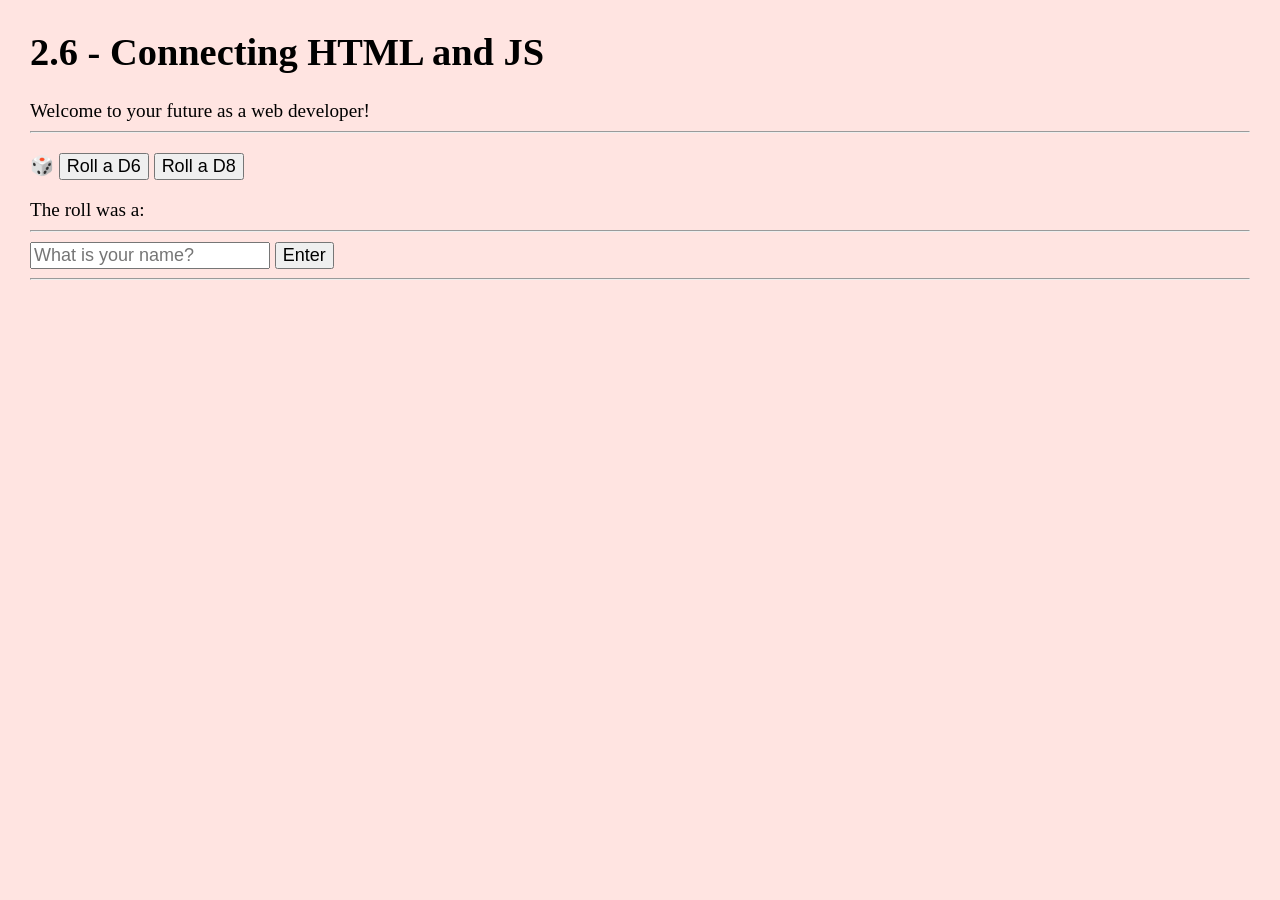
==== index.html @ 3f14df0b "Initial commit" ====
<!DOCTYPE html>

<html>
    <head>
        <title>2.6 - Connecting HTML and JS</title>
        <link rel="icon" href="./images/favicon.png" sizes="any" type="image/png">
        <link rel="stylesheet" href="./style.css">
        <script src="./main.js" defer></script>
    </head>

    <body>
        <h1>2.6 - Connecting HTML and JS</h1>

        <div id="try_me">Welcome to your future as a web developer!</div>

        <hr>
        
        <p> 
            <span id="die">🎲</span>
            <button id="d6">Roll a D6</button>
            <button id="d8">Roll a D8</button>
        </p>

        <div>The roll was a: <span id="die_roll"></span></div>

        <hr>

        <input id="user_input" type="text" placeholder="What is your name?" autocomplete="off"> <button id="enter">Enter</button>

        <hr>

        <div id="greeting"></div>
    </body>
</html>
---- style.css ----
body {
    background-color: mistyrose;
    margin: 30px;
    font-size: larger;
}

button, input {
    font-size: large;
}
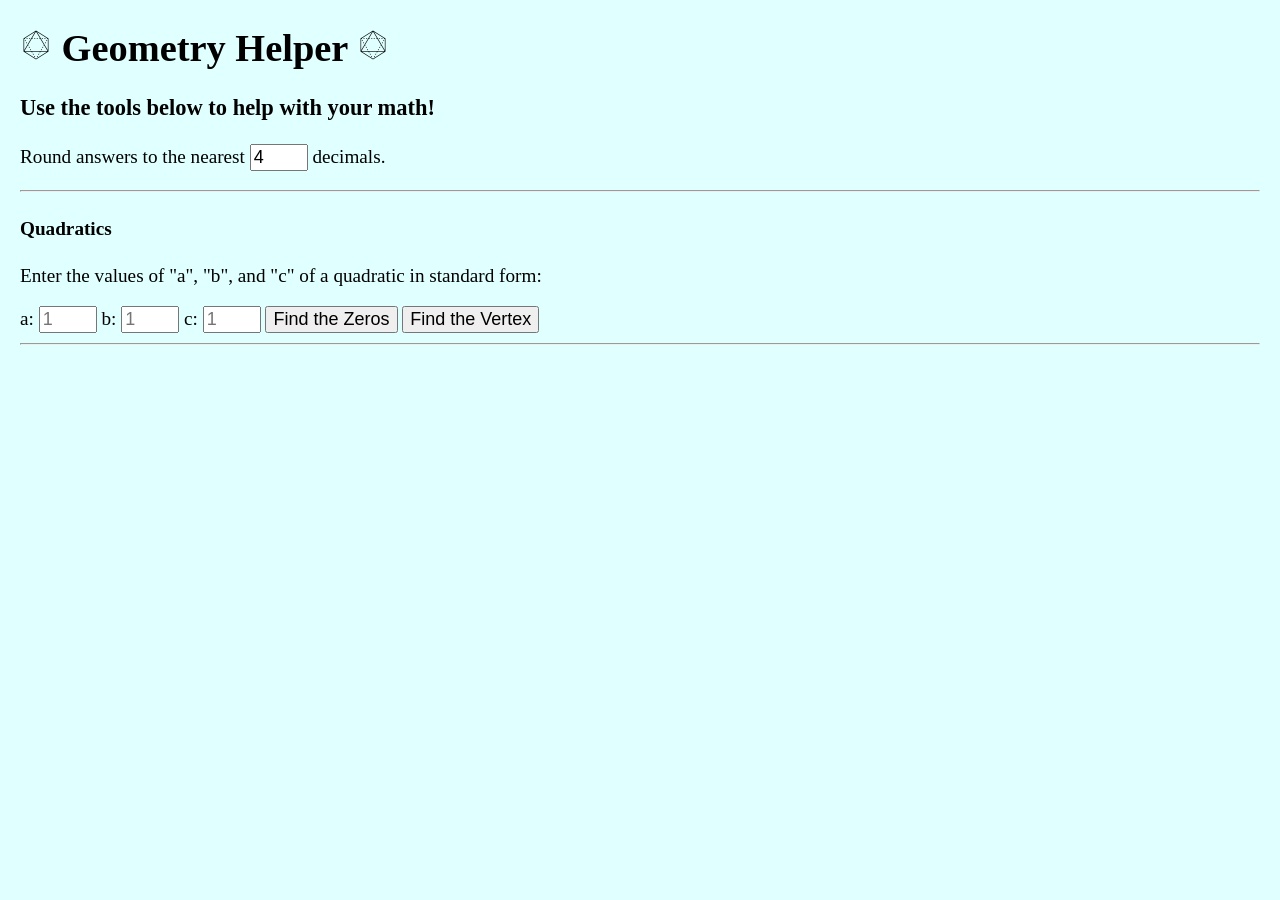
==== commit 92356dc4: "Getting setup - too many changes to list." ====
--- a/index.html
+++ b/index.html
@@ -2,33 +2,53 @@
 
 <html>
     <head>
-        <title>2.6 - Connecting HTML and JS</title>
+        <title>Geometry Helper 📐</title>
         <link rel="icon" href="./images/favicon.png" sizes="any" type="image/png">
         <link rel="stylesheet" href="./style.css">
         <script src="./main.js" defer></script>
     </head>
 
     <body>
-        <h1>2.6 - Connecting HTML and JS</h1>
+        <h1>
+            <img class="heading_img" src="./images/geometry.png" width="32px">
+             Geometry Helper 
+            <img class="heading_img" src="./images/geometry.png" width="32px">
+        </h1>
 
-        <div id="try_me">Welcome to your future as a web developer!</div>
+        <h3>Use the tools below to help with your math!</h3>
 
-        <hr>
-        
-        <p> 
-            <span id="die">🎲</span>
-            <button id="d6">Roll a D6</button>
-            <button id="d8">Roll a D8</button>
+        <p>
+            Round answers to the nearest
+            <input type="number" id="rounding" value="4" placeholder="0" min="0" max="10">
+            decimals.
         </p>
-
-        <div>The roll was a: <span id="die_roll"></span></div>
 
         <hr>
 
-        <input id="user_input" type="text" placeholder="What is your name?" autocomplete="off"> <button id="enter">Enter</button>
+        <!-- Quadratics -->
+        <div>
+            <h4>Quadratics</h4>
+            <p>
+                Enter the values of "a", "b", and "c" of a quadratic in standard form:
+            </p>
+            <label for="a">a:</label>
+            <input id="a" name="a" type="number" placeholder="1" autocomplete="off"> 
+            <label for="b">b:</label>
+            <input id="b" type="number" placeholder="1" autocomplete="off"> 
+            <label for="c">c:</label>
+            <input id="c" type="number" placeholder="1" autocomplete="off"> 
+            <button id="zeros">Find the Zeros</button> 
+            <button id="vertex">Find the Vertex</button>
+
+            <!-- Output for the zeros or vertex -->
+            <div id="quadratic_output"></div>
+        </div>
 
         <hr>
 
-        <div id="greeting"></div>
+        <!-- Geometry -->
+        <div>
+            <h4></h4>
+        </div>
     </body>
 </html>
--- a/style.css
+++ b/style.css
@@ -1,9 +1,18 @@
 body {
-    background-color: mistyrose;
-    margin: 30px;
+    background-color:lightcyan;
+    margin: 20px;
     font-size: larger;
 }
 
 button, input {
     font-size: large;
 }
+
+.heading_img {
+    vertical-align: auto;
+}
+
+/* Quadratics number boxes */
+#rounding, #a, #b, #c {
+    width: 50px;
+}
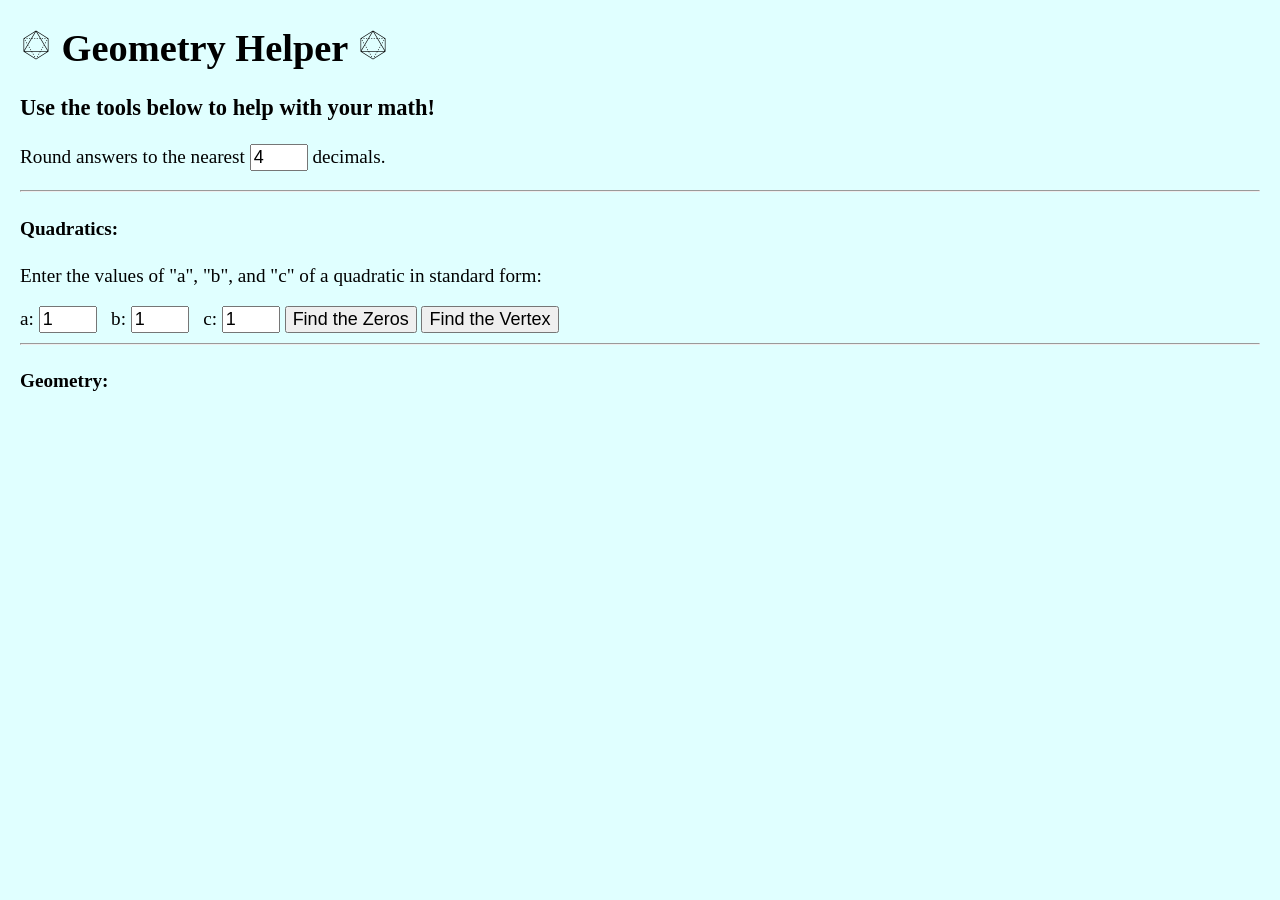
==== commit 8459196f: "Nearly done - final draft but NEED A RUBRIC" ====
--- a/index.html
+++ b/index.html
@@ -1,3 +1,4 @@
+<!-- index.html -->
 <!DOCTYPE html>
 
 <html>
@@ -19,7 +20,7 @@
 
         <p>
             Round answers to the nearest
-            <input type="number" id="rounding" value="4" placeholder="0" min="0" max="10">
+            <input type="number" id="rounding" value="4" placeholder="0" min="0" max="10"  class="short_number">
             decimals.
         </p>
 
@@ -27,16 +28,18 @@
 
         <!-- Quadratics -->
         <div>
-            <h4>Quadratics</h4>
+            <h4>Quadratics:</h4>
             <p>
                 Enter the values of "a", "b", and "c" of a quadratic in standard form:
             </p>
+            
             <label for="a">a:</label>
-            <input id="a" name="a" type="number" placeholder="1" autocomplete="off"> 
+            <input id="a" name="a" type="number" value="1" placeholder="1" autocomplete="off" class="short_number"> &nbsp;
             <label for="b">b:</label>
-            <input id="b" type="number" placeholder="1" autocomplete="off"> 
+            <input id="b" type="number" value="1" placeholder="1" autocomplete="off" class="short_number"> &nbsp;
             <label for="c">c:</label>
-            <input id="c" type="number" placeholder="1" autocomplete="off"> 
+            <input id="c" type="number" value="1" placeholder="1" autocomplete="off" class="short_number">
+
             <button id="zeros">Find the Zeros</button> 
             <button id="vertex">Find the Vertex</button>
 
@@ -48,7 +51,10 @@
 
         <!-- Geometry -->
         <div>
-            <h4></h4>
+            <h4>Geometry:</h4>
+
         </div>
+
+
     </body>
 </html>
--- a/style.css
+++ b/style.css
@@ -1,18 +1,26 @@
+/*
+  style.css
+  Feel free to change any of this CSS for your own purposes but don't waste time!
+*/
+
+/* Using font-size: larger to make things pop. Feel free to change. */
 body {
     background-color:lightcyan;
     margin: 20px;
     font-size: larger;
 }
 
+/* Make the font a bit bigger on buttons and input boxes */
 button, input {
     font-size: large;
 }
 
+/* Align the geometry shapes with the title a little better */
 .heading_img {
     vertical-align: auto;
 }
 
-/* Quadratics number boxes */
-#rounding, #a, #b, #c {
+/* Rounding and Quadratics input number boxes. Add class="short_number" to your input boxes */
+.short_number {
     width: 50px;
 }
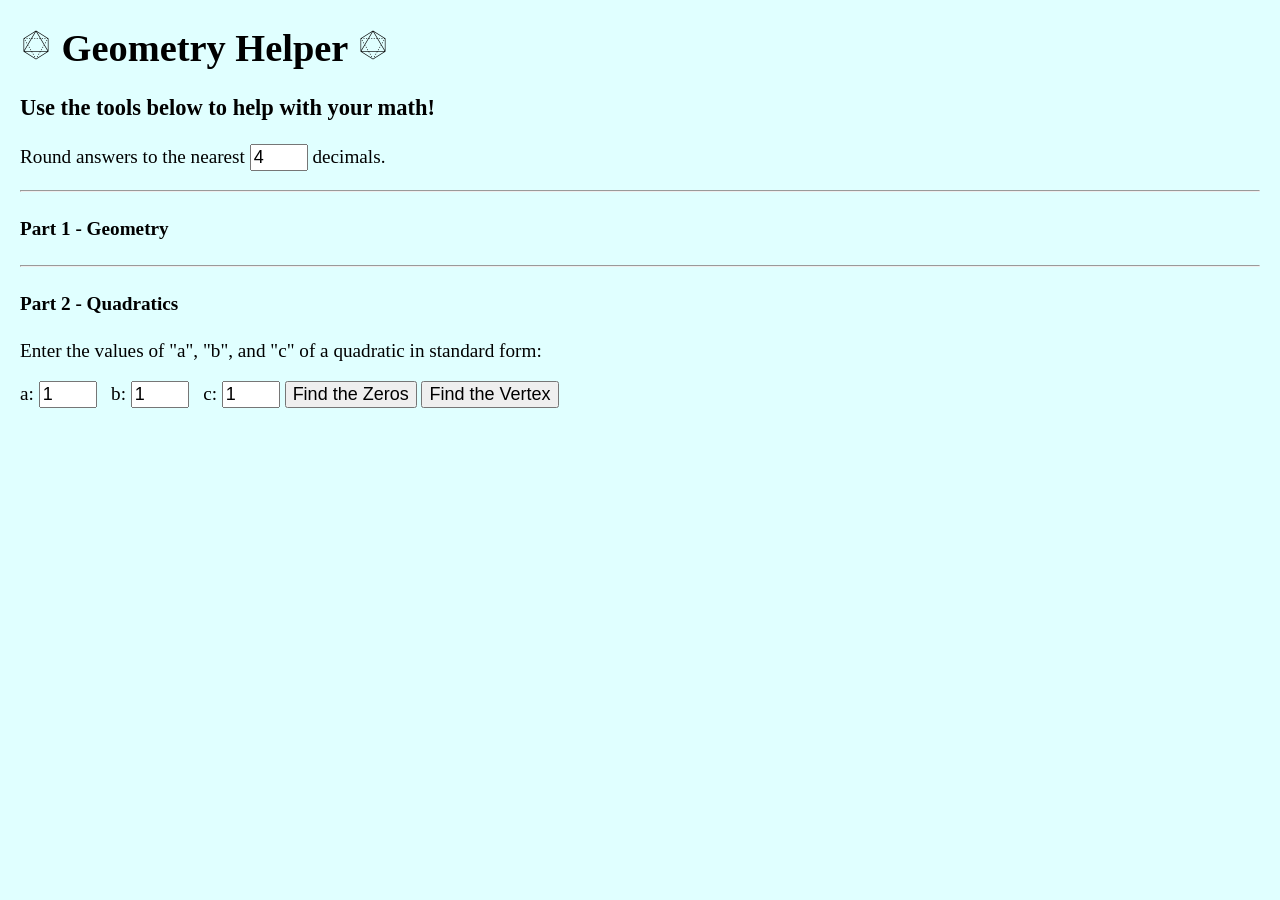
==== commit 794a2c6c: "Added skeleton code" ====
--- a/index.html
+++ b/index.html
@@ -17,7 +17,7 @@
         </h1>
 
         <h3>Use the tools below to help with your math!</h3>
-
+        
         <p>
             Round answers to the nearest
             <input type="number" id="rounding" value="4" placeholder="0" min="0" max="10"  class="short_number">
@@ -25,10 +25,18 @@
         </p>
 
         <hr>
+        
+        <!-- Geometry -->
+        <div>
+            <h4>Part 1 - Geometry</h4>
+            
+        </div>
+        
+        <hr>
 
         <!-- Quadratics -->
         <div>
-            <h4>Quadratics:</h4>
+            <h4>Part 2 - Quadratics</h4>
             <p>
                 Enter the values of "a", "b", and "c" of a quadratic in standard form:
             </p>
@@ -47,14 +55,7 @@
             <div id="quadratic_output"></div>
         </div>
 
-        <hr>
-
-        <!-- Geometry -->
-        <div>
-            <h4>Geometry:</h4>
-
-        </div>
-
+        
 
     </body>
 </html>
